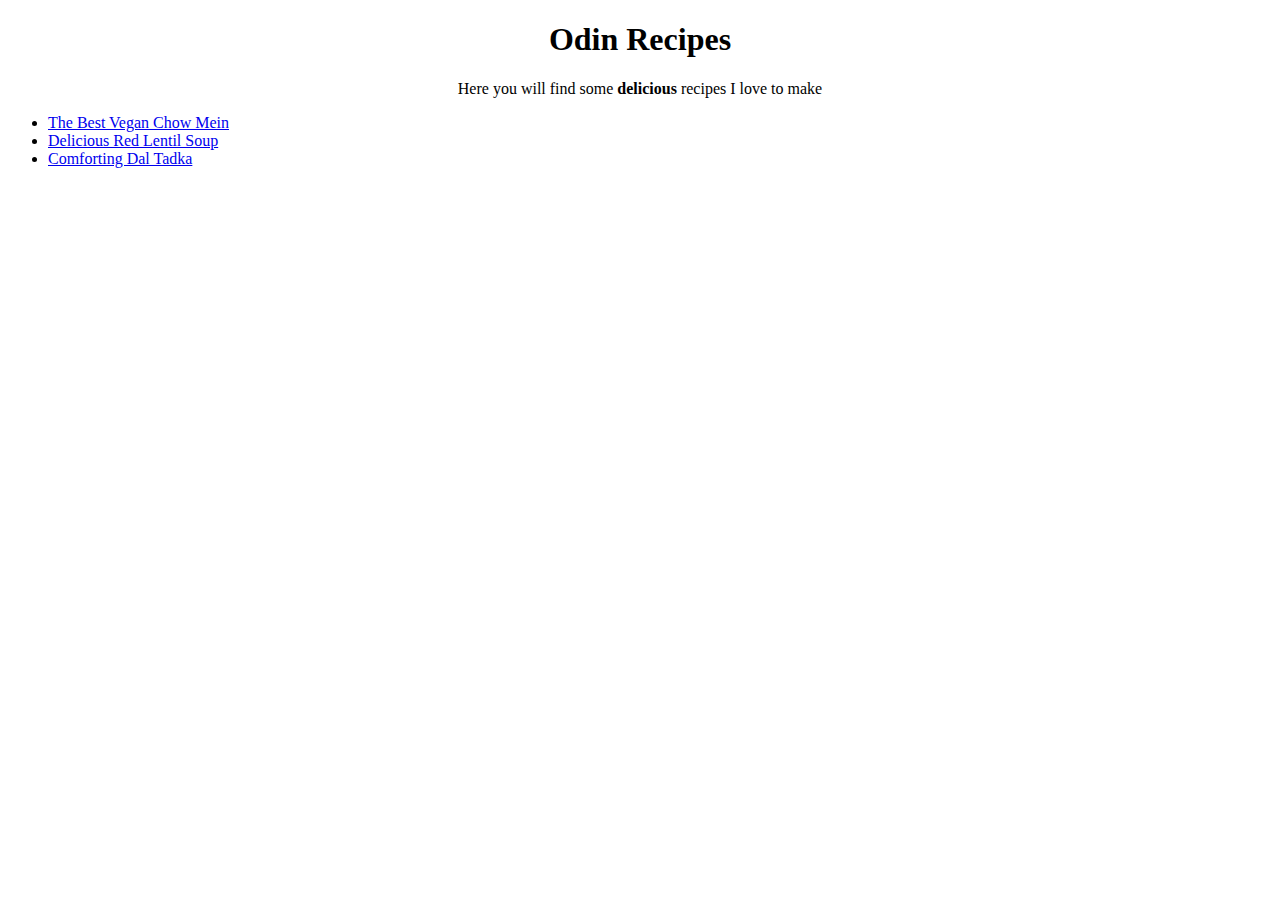
==== index.html @ eee53416 "Create basic homepage" ====
<!DOCTYPE html>
<html lang="en">
<head>
    <meta charset="UTF-8">
    <meta name="viewport" content="width=device-width, initial-scale=1.0">
    <title>Oleksii's Recipes</title>
</head>
<body>
    <h1 align="center">Odin Recipes</h1>
    <p  align="center">Here you will find some <strong>delicious</strong> recipes I love to make</p>
    <ul>
        <li><a href="chow-mein.html">The Best Vegan Chow Mein</a></li>
        <li><a href="greek-lentil-soup.html">Delicious Red Lentil Soup</a></li>
        <li><a href="dal-tadka.html">Comforting Dal Tadka</a></li>
    </ul>
</body>
</html>
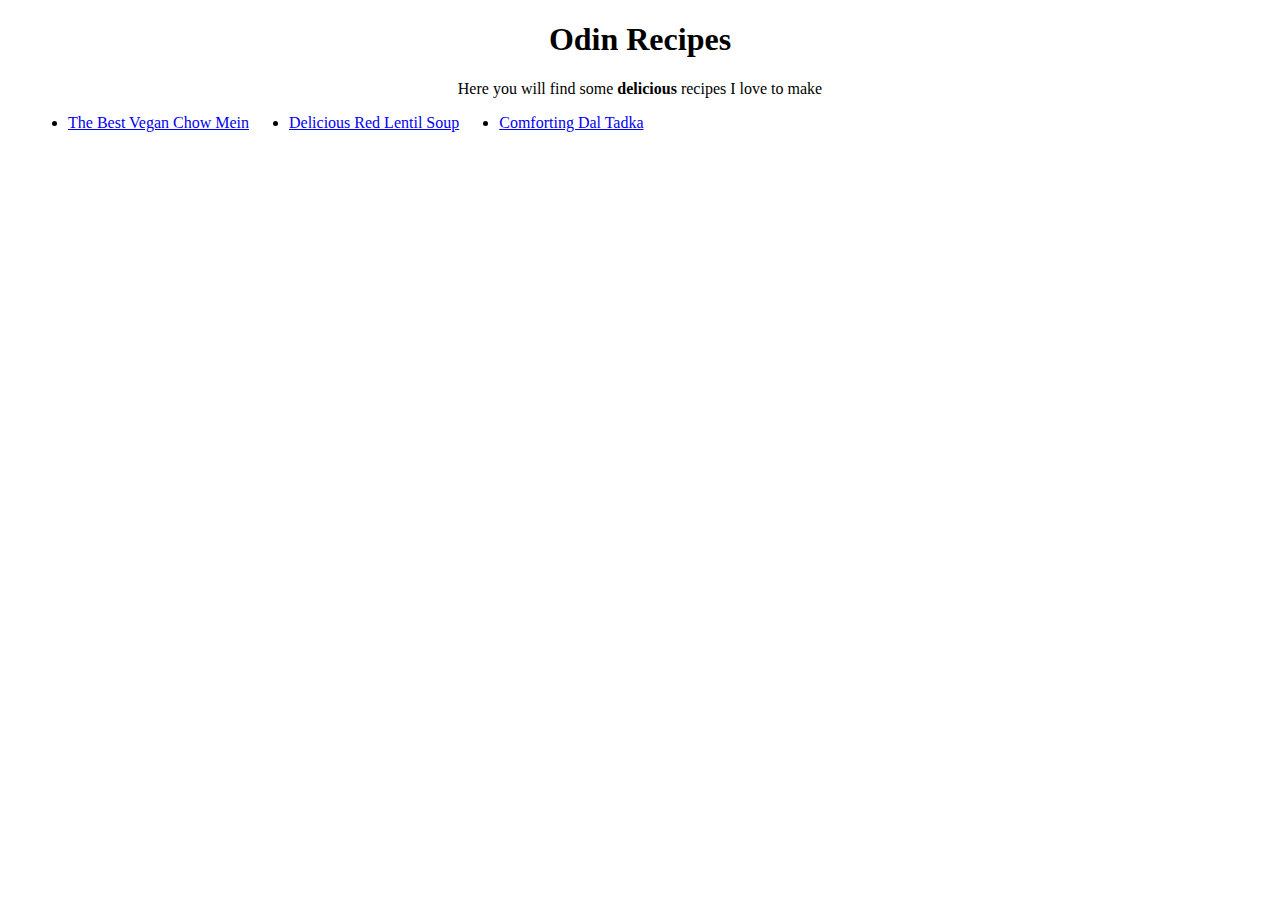
==== commit 33d50757: "Align the list horizontally using CSS" ====
--- a/index.html
+++ b/index.html
@@ -1,5 +1,13 @@
 <!DOCTYPE html>
 <html lang="en">
+
+<style>
+    li {
+  float: left;
+  margin: 0 20px;
+}
+</style>
+
 <head>
     <meta charset="UTF-8">
     <meta name="viewport" content="width=device-width, initial-scale=1.0">
@@ -7,7 +15,7 @@
 </head>
 <body>
     <h1 align="center">Odin Recipes</h1>
-    <p  align="center">Here you will find some <strong>delicious</strong> recipes I love to make</p>
+    <p align="center">Here you will find some <strong>delicious</strong> recipes I love to make</p>
     <ul>
         <li><a href="chow-mein.html">The Best Vegan Chow Mein</a></li>
         <li><a href="greek-lentil-soup.html">Delicious Red Lentil Soup</a></li>
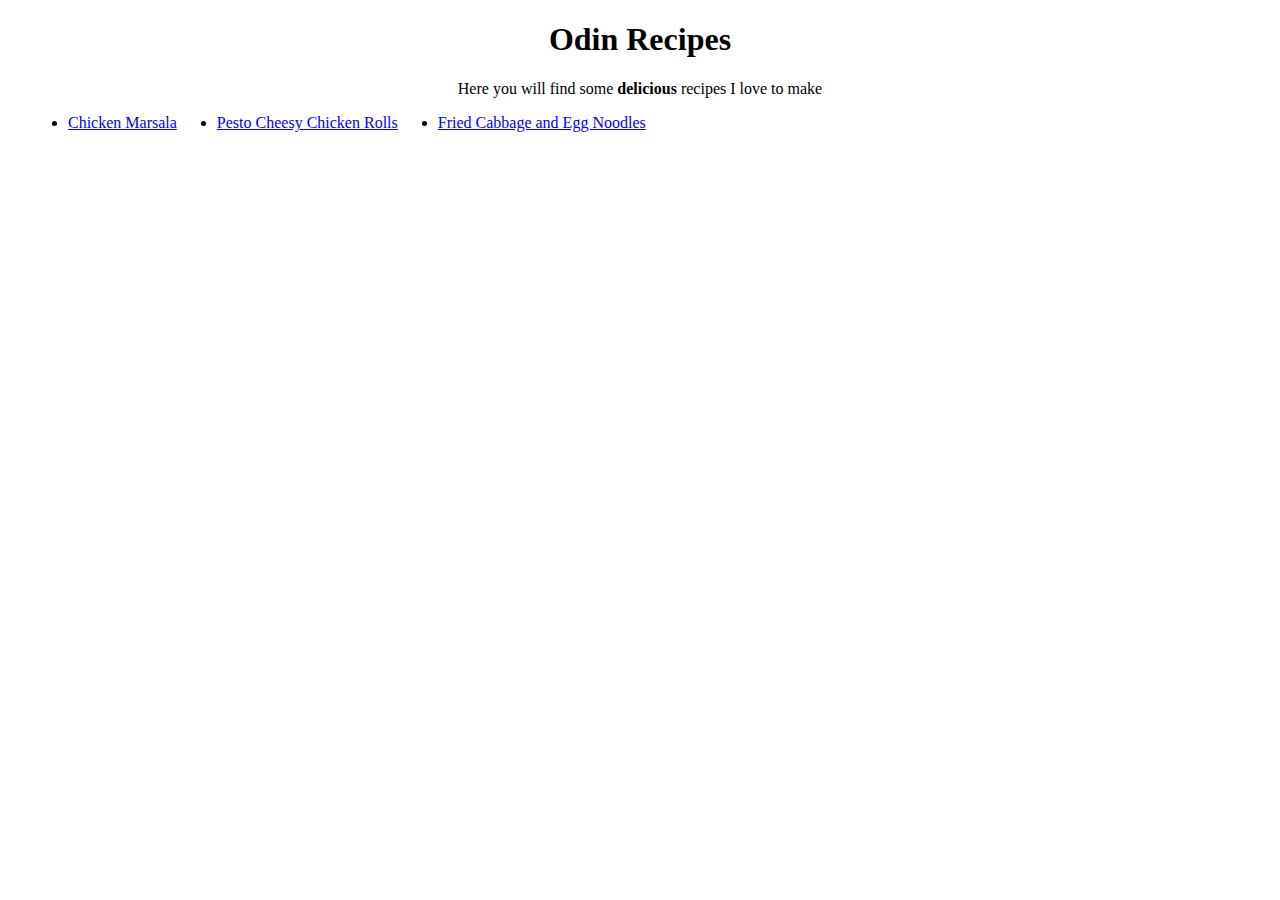
==== commit d406e962: "Change the recipe names" ====
--- a/index.html
+++ b/index.html
@@ -17,9 +17,9 @@
     <h1 align="center">Odin Recipes</h1>
     <p align="center">Here you will find some <strong>delicious</strong> recipes I love to make</p>
     <ul>
-        <li><a href="chow-mein.html">The Best Vegan Chow Mein</a></li>
-        <li><a href="greek-lentil-soup.html">Delicious Red Lentil Soup</a></li>
-        <li><a href="dal-tadka.html">Comforting Dal Tadka</a></li>
+        <li><a href="chicken-marsala.html">Chicken Marsala</a></li>
+        <li><a href="chicken-rolls.html">Pesto Cheesy Chicken Rolls</a></li>
+        <li><a href="noodles.html">Fried Cabbage and Egg Noodles</a></li>
     </ul>
 </body>
 </html>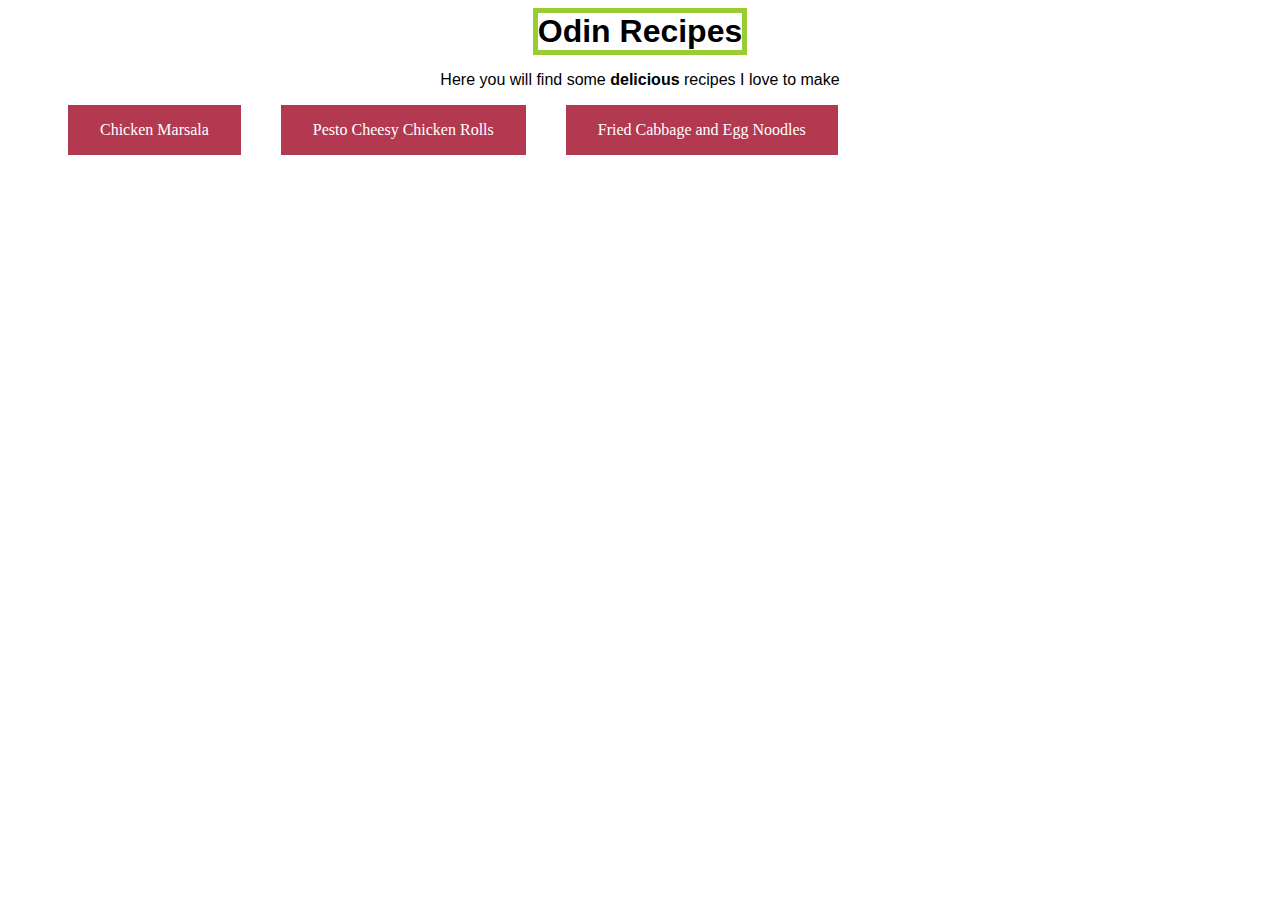
==== commit 93ad22e3: "Move styles from index.html to styles.css; add styles for links" ====
--- a/index.html
+++ b/index.html
@@ -1,16 +1,10 @@
 <!DOCTYPE html>
 <html lang="en">
-
-<style>
-    li {
-  float: left;
-  margin: 0 20px;
-}
-</style>
 
 <head>
     <meta charset="UTF-8">
     <meta name="viewport" content="width=device-width, initial-scale=1.0">
+    <link rel="stylesheet" href="styles.css">
     <title>Oleksii's Recipes</title>
 </head>
 <body>
--- a/styles.css
+++ b/styles.css
@@ -0,0 +1,42 @@
+h1 {
+    margin: auto;
+    text-align: center;
+    box-sizing: content-box;
+    border: solid yellowgreen 5px;
+    font-family: sans-serif;
+    width: fit-content;;
+}
+
+img {
+    height: 400px;
+    width: auto;
+    margin: 10px;
+}
+
+h2 {
+    font-family: "Liberation Mono", sans-serif;
+    font-style: italic;
+}
+
+p {
+    font-family: "URW Gothic", sans-serif;
+}
+
+li {
+    float: left;
+    margin: 0 20px;
+    list-style-type: none;
+}
+
+a {
+    background-color: rgb(179 57 81);
+    color: #fff;
+    text-decoration: none;
+    padding: 1em 2em;
+    display: inline-block;
+}
+
+a:hover {
+    background-color: rgb(79, 33, 48);
+    color: #fff;
+}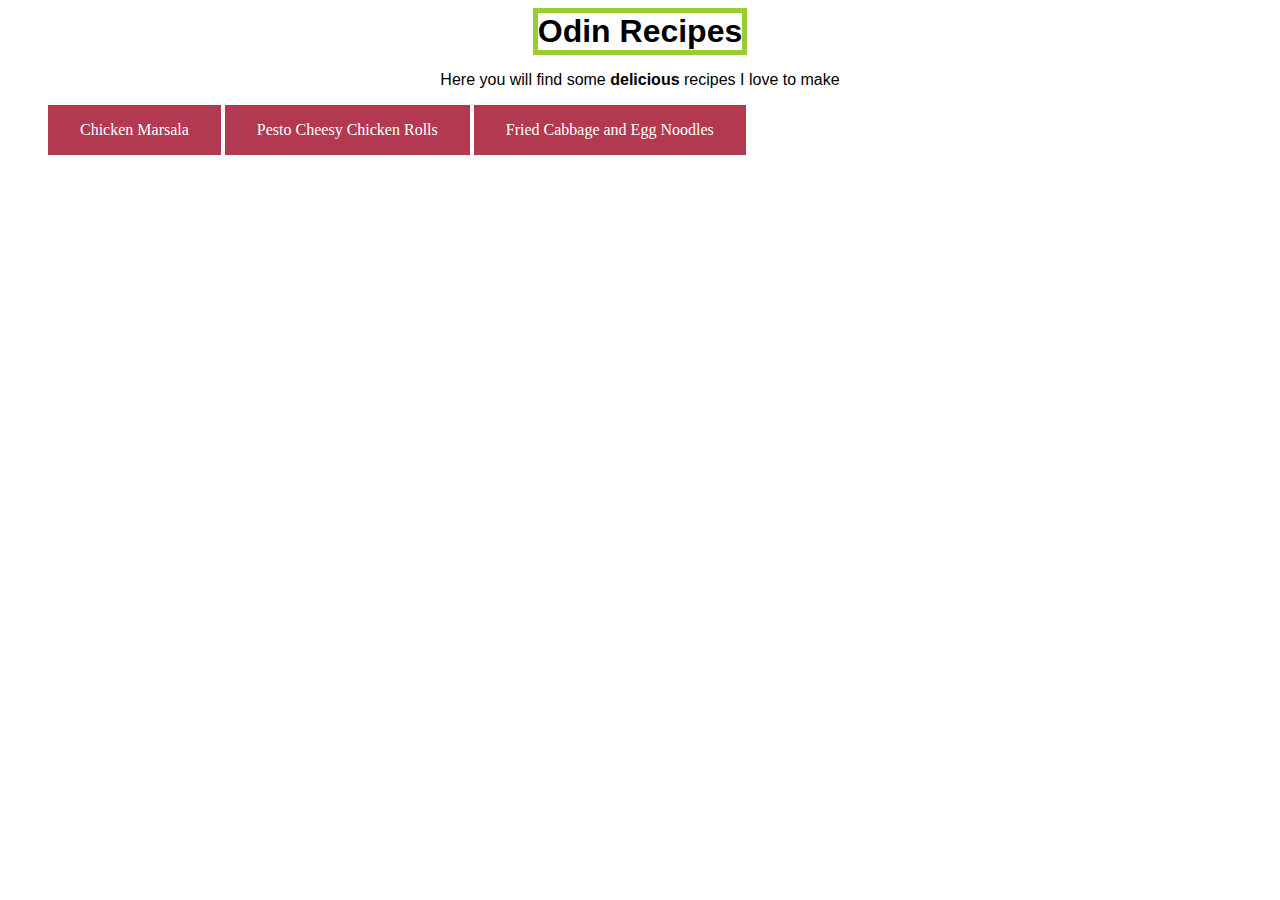
==== commit 51af678e: "Correct the list on the index.html so it is centered horizontally" ====
--- a/index.html
+++ b/index.html
@@ -10,10 +10,12 @@
 <body>
     <h1 align="center">Odin Recipes</h1>
     <p align="center">Here you will find some <strong>delicious</strong> recipes I love to make</p>
-    <ul>
-        <li><a href="chicken-marsala.html">Chicken Marsala</a></li>
-        <li><a href="chicken-rolls.html">Pesto Cheesy Chicken Rolls</a></li>
-        <li><a href="noodles.html">Fried Cabbage and Egg Noodles</a></li>
-    </ul>
+    <div id="hlist">
+        <ul>
+            <li><a href="chicken-marsala.html">Chicken Marsala</a></li>
+            <li><a href="chicken-rolls.html">Pesto Cheesy Chicken Rolls</a></li>
+            <li><a href="noodles.html">Fried Cabbage and Egg Noodles</a></li>
+        </ul>
+    </div>
 </body>
 </html>--- a/styles.css
+++ b/styles.css
@@ -22,10 +22,14 @@
     font-family: "URW Gothic", sans-serif;
 }
 
+
+
+ul {
+    list-style-type: none;
+}
+
 li {
-    float: left;
-    margin: 0 20px;
-    list-style-type: none;
+    display: inline;
 }
 
 a {
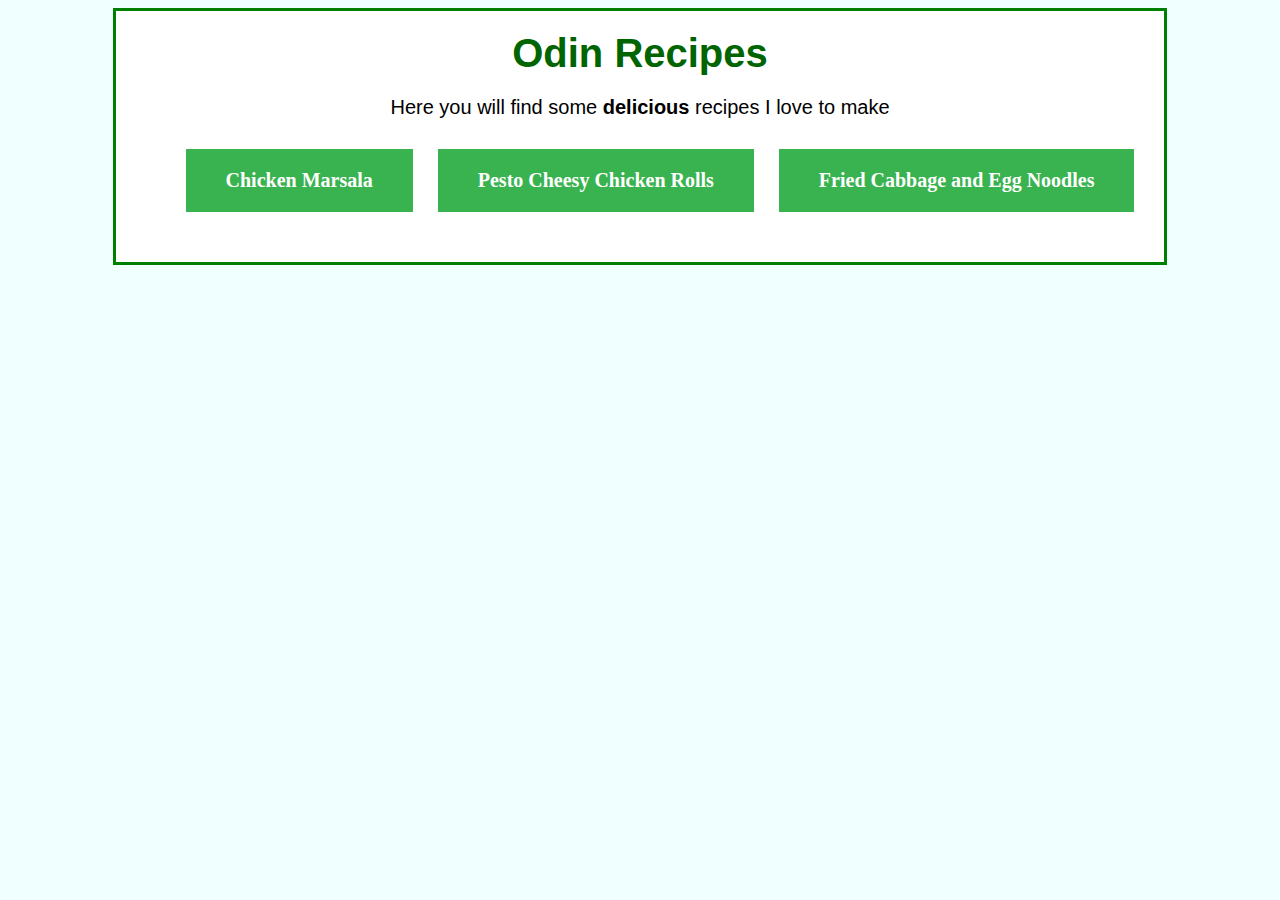
==== commit ad80211f: "Fit the page content into a centered card." ====
--- a/index.html
+++ b/index.html
@@ -8,14 +8,16 @@
     <title>Oleksii's Recipes</title>
 </head>
 <body>
-    <h1 align="center">Odin Recipes</h1>
-    <p align="center">Here you will find some <strong>delicious</strong> recipes I love to make</p>
-    <div id="hlist">
-        <ul>
-            <li><a href="chicken-marsala.html">Chicken Marsala</a></li>
-            <li><a href="chicken-rolls.html">Pesto Cheesy Chicken Rolls</a></li>
-            <li><a href="noodles.html">Fried Cabbage and Egg Noodles</a></li>
-        </ul>
+    <div class="recipe-card">
+        <h1 align="center">Odin Recipes</h1>
+        <p align="center">Here you will find some <strong>delicious</strong> recipes I love to make</p>
+        <div id="hlist">
+            <ul>
+                <li><a href="chicken-marsala.html">Chicken Marsala</a></li>
+                <li><a href="chicken-rolls.html">Pesto Cheesy Chicken Rolls</a></li>
+                <li><a href="noodles.html">Fried Cabbage and Egg Noodles</a></li>
+            </ul>
+        </div>
     </div>
 </body>
 </html>--- a/styles.css
+++ b/styles.css
@@ -1,10 +1,22 @@
-h1 {
+body {
+    background-color: azure;
+}
+
+.recipe-card {
+    background-color: white;
+    border: solid 3px green;
+    box-sizing: content-box;
+    padding: 20px;
+    margin: 0 auto;
+    width: fit-content;
+    font-size: 20px;
+}
+
+.recipe-card h1 {
     margin: auto;
+    color: darkgreen;
     text-align: center;
-    box-sizing: content-box;
-    border: solid yellowgreen 5px;
     font-family: sans-serif;
-    width: fit-content;;
 }
 
 img {
@@ -22,25 +34,29 @@
     font-family: "URW Gothic", sans-serif;
 }
 
+#hlist {
+    text-align: center;
+}
 
-
-ul {
+#hlist ul {
     list-style-type: none;
 }
 
-li {
+#hlist li {
     display: inline;
 }
 
 a {
-    background-color: rgb(179 57 81);
+    background-color: rgb(57, 179, 79);
     color: #fff;
+    font-weight:bold;
     text-decoration: none;
     padding: 1em 2em;
     display: inline-block;
+    margin: 0.5em;
 }
 
 a:hover {
-    background-color: rgb(79, 33, 48);
+    background-color: rgb(33, 79, 35);
     color: #fff;
 }